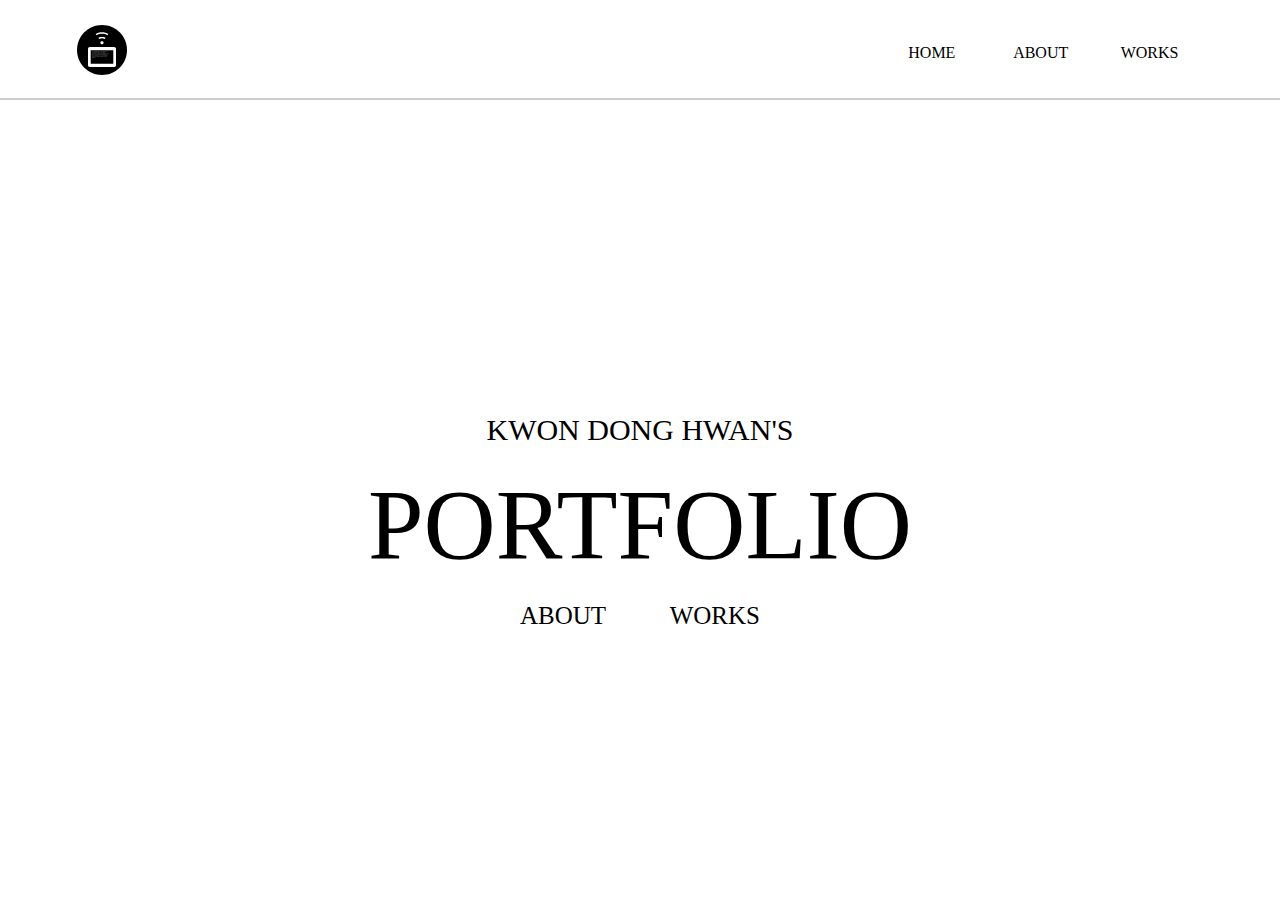
==== index.html @ 097e8710 "모바일 버전 업로드" ====
<!DOCTYPE html>
<html lang="en">
<head>
    <meta charset="UTF-8">
    <meta http-equiv="X-UA-Compatible" content="IE=edge">
    <meta name="viewport" content="width=device-width, initial-scale=1.0">
    <title>Document</title>
    <link rel="stylesheet" href="./css/style.css" media="all and (min-width:768px)">
    <link rel="stylesheet" href="./css/style_mobile.css" media="all and (max-width:768px)">
    <link rel="stylesheet" href="./css/home.css">
</head>
<body>
    <div class="container">
        <div class="header">

        </div>
        <div class="home_main">
            <div class="home_main_contents">
                <h2>KWON DONG HWAN'S</h2>
                <h1>PORTFOLIO</h1>
                <div class="btn">
                    <a href="./about.htm">ABOUT</a>
                    <a href="./works.html">WORKS</a>
                </div>
            </div>
            
        </div>
    </div>
   
    <script src="./js/header.js"></script>
</body>
</html>
---- css/style.css ----
* {
    margin: 0;
    padding: 0;
    box-sizing: border-box;
}
body {
    width: 100vw;
    height: 100vh;
}
ul {
    list-style-type: none;
}
a {
    text-decoration: none;
    color: black;
}

.container {
    width: 100%;
    height: 100%;
    margin: 0 auto;
    padding-top: 100px;
    /* position: relative; */
}

/* header */
header {
    width: 100%;
    height: 100px;
    background-color: white;
    border-bottom: 2px solid #ccc;
    position: fixed;
    left: calc(50%-1520px/2);
    top: 0;
    /* outline: 1px solid red; */
}

header h1 {
    position: absolute;
    left: 6%;
    top: 25%;
}

header nav {
    position: absolute;
    width: 325px;
    height: 20px;
    right: 6%;
    top: 45%;
    display: flex;
    flex-wrap: wrap;
    justify-content: flex-end;
}

header nav > .depth1 {
    width: 100%;
    height: 100%;
    display: flex;
    justify-content: space-between;
    /* align-items: center; */
}

header nav .depth1 > li{
    /* outline: 1px solid red; */
    width: 33%;
    text-align: center;
}

header nav .depth1 > li a {
    font-size: 16px;
    font-weight: 400;
}
header nav .depth1 > li:hover > a {
    font-weight: 800;
}

header nav .nav_works {
    position: relative;
}

header nav .depth2 {
    /* outline: 1px solid red; */
    width: 160px;
    position: absolute;
    left: -30px;
    max-height: 0;
    justify-self: flex-end;
    display: flex;
    justify-content: space-around;
    align-items: center;
    overflow: hidden;
    margin-top: 40px;
}

header nav .depth2 li:hover a {
    font-weight: 700;
}

header nav .nav_works:hover {
    height: 130px;
}

header nav .nav_works:hover .depth2 {
    max-height: 100px;
    /* background-color: #ccc; */
}
header > img {
    display: none;
}
---- css/style_mobile.css ----
* {
    margin: 0;
    padding: 0;
    box-sizing: border-box;
}
body {
    width: 100vw;
    height: 100vh;
}
ul {
    list-style-type: none;
}
a {
    text-decoration: none;
    color: black;
}

.container {
    width: 100%;
    height: 100%;
    margin: 0 auto;
    padding-top: 100px;
    /* outline: 1PX solid red; */
    /* position: relative; */
}

/* header */
header {
    width: 100%;
    height: 100px;
    background-color: white;
    border-bottom: 2px solid #ccc;
    position: fixed;
    top: 0;
}

header h1 {
    position: absolute;
    left: 6%;
    top: 25%;
}

header > img {
    position: absolute;
    right: 8%;
    top: 34%;
}

header nav {
    display: flex;
    background-color: white;
    position: absolute;
    top: 100px;
    width: 100%;
    height: calc(100vh - 100px);
    outline: 1px solid red;
}
header nav .depth1 {
    width: 100%;
    height: 100%;
    /* display: flex;
    flex-wrap: wrap; */
}
header nav .depth1 > li {
    /* outline: 1px solid red; */
    width: 100%;
    height: 10%;
    padding-top: 18px;
    border-bottom: 2px solid #ccc;
}
header nav .depth1 li > a{
    margin-left: 15px;
}
header nav .depth2 {
    /* outline: 1px solid red; */
    margin-top: 25px;
    height: 0px;
    display: flex;
    flex-direction: column;
    justify-content: space-between;
    overflow: hidden;
}
header nav .depth2 > li {
    width: 100%;
    height: 50%;
    padding-top: 7px;
    border-bottom: 2px solid #ccc ;
}
header nav .depth1 .nav_works:hover > .depth2 {
    height: 80px;
}

header nav {
    display: none;
}
---- css/home.css ----
/* home_main */
@media screen and (min-width:768px) {
    .home_main {
        width: 100%;
        height: calc(100% - 150px);
        display: flex;
        justify-content: center;
        /* align-items: center; */
        /* outline: 1px solid red; */
    }
    .home_main .home_main_contents {
        width: 790px;
        height: 280px;
        display: flex;
        flex-direction: column;
        justify-content: center;
        align-items: center;
        padding-top: 10px;
        padding-bottom: 5px;
        margin-top: 280px;
        /* outline: 1px solid red; */
    }
    .home_main .home_main_contents h2 {
        font-size: 30px;
        font-weight: 400;
        margin-bottom: 20px;
    }
    .home_main .home_main_contents h1 {
        font-size: 100px;
        font-weight: 400;
        margin-bottom: 20px;
    }
    .home_main .home_main_contents .btn {
        width: 240px;
        height: 30px;
        display: flex;
        justify-content: space-between;
    }
    .home_main .home_main_contents .btn a {
        font-size: 25px;
        font-weight: 400;
    }
    .home_main .home_main_contents .btn a:hover {
        text-decoration: underline;
    } 
}

@media screen and (max-width:768px) {
    .home_main {
        width: 100%;
        height: calc(100% - 150px);
        display: flex;
        justify-content: center;
        align-items: center;
        /* outline: 1px solid red; */
    }
    .home_main .home_main_contents {
        width: 100%;
        /* height: 280px; */
        display: flex;
        flex-direction: column;
        justify-content: center;
        align-items: center;
        padding-top: 10px;
        padding-bottom: 5px;
        margin-top: 80px;
        /* outline: 1px solid red; */
    }
    .home_main .home_main_contents h2 {
        font-size: 18px;
        font-weight: 400;
        margin-bottom: 5px;
    }
    .home_main .home_main_contents h1 {
        font-size: 60px;
        font-weight: 400;
        margin-bottom: 5px;
    }
    .home_main .home_main_contents .btn {
        width: 160px;
        height: 30px;
        display: flex;
        justify-content: space-between;
    }
    .home_main .home_main_contents .btn a {
        font-size: 18px;
        font-weight: 400;
    }
    .home_main .home_main_contents .btn a:hover {
        text-decoration: underline;
    }
}
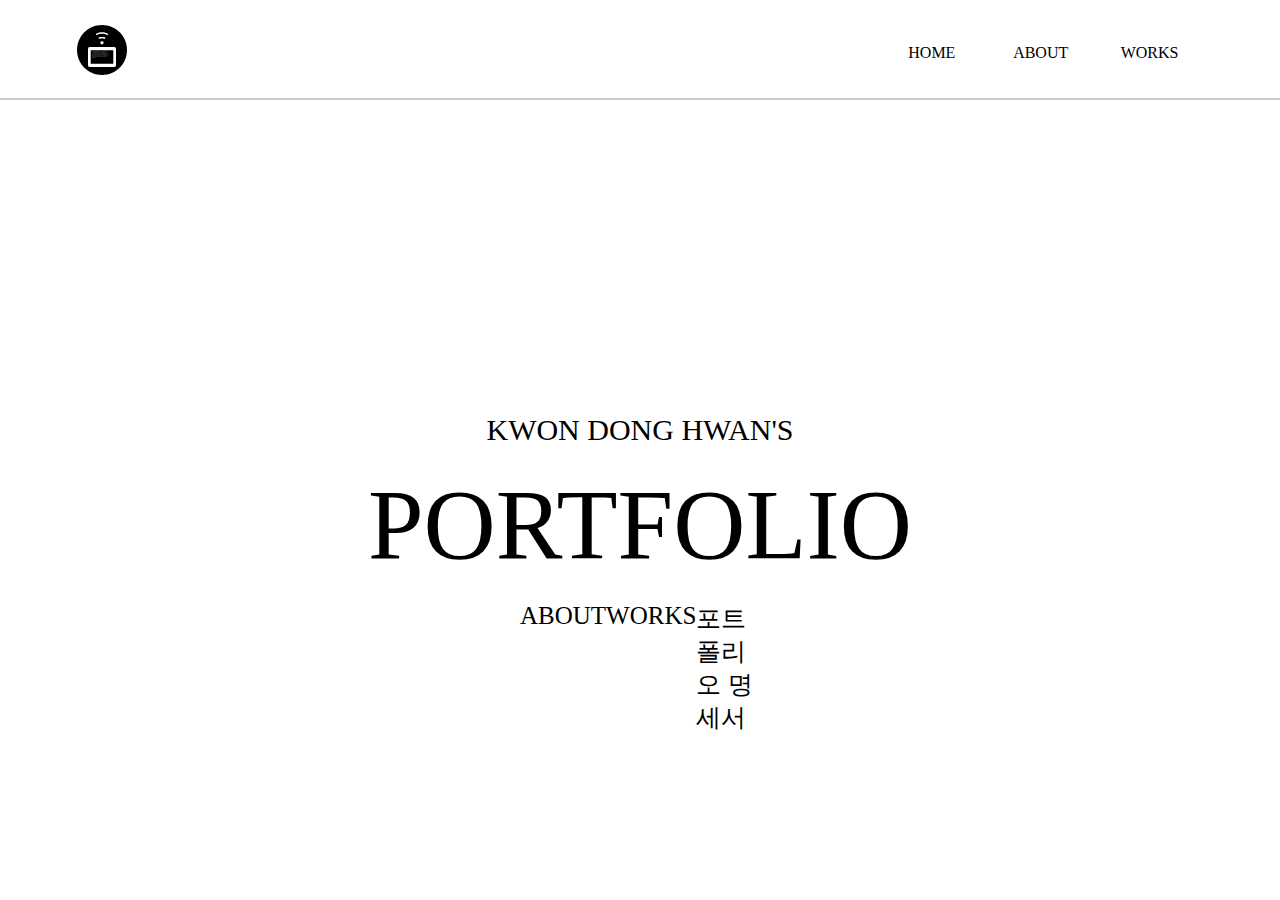
==== commit e45a92bb: "Update index.html" ====
--- a/index.html
+++ b/index.html
@@ -4,7 +4,27 @@
     <meta charset="UTF-8">
     <meta http-equiv="X-UA-Compatible" content="IE=edge">
     <meta name="viewport" content="width=device-width, initial-scale=1.0">
-    <title>Document</title>
+    <meta name="og:site_name" content="권동환 포트폴리오 홈페이지" />
+    <meta name="og:title" content="권동환의 홈페이지" />
+    <meta name="og:description" content="권동환의 홈페이지입니다." />
+    <meta name="og:type" content="website" />
+    <meta
+      name="keywords"
+      content="권동환, 포트폴리오, portfolio, javascript, html, css, react, frontend, 프론트엔드"
+    />
+    <meta name="author" content="권동환" />
+    <meta
+      name="description"
+      property="og:description"
+      content="권동환의 Frontend 포트폴리오입니다."
+    />
+    <link
+      rel="shortcut icon"
+      href="https://z9in.github.io/gilmaroimages/home_images/favicon.png"
+      type="image/png"
+      sizes="16x11"
+    />
+    <title>kwon's portfolios</title>
     <link rel="stylesheet" href="./css/style.css" media="all and (min-width:768px)">
     <link rel="stylesheet" href="./css/style_mobile.css" media="all and (max-width:768px)">
     <link rel="stylesheet" href="./css/home.css">
@@ -21,6 +41,7 @@
                 <div class="btn">
                     <a href="./about.htm">ABOUT</a>
                     <a href="./works.html">WORKS</a>
+                    <a href="https://z9in.github.io/myhome/images/포트폴리오 명세서.pdf">포트폴리오 명세서</a>
                 </div>
             </div>
             
@@ -29,4 +50,4 @@
    
     <script src="./js/header.js"></script>
 </body>
-</html>+</html>
--- a/css/style.css
+++ b/css/style.css
@@ -1,109 +1,106 @@
 * {
-    margin: 0;
-    padding: 0;
-    box-sizing: border-box;
+  margin: 0;
+  padding: 0;
+  box-sizing: border-box;
 }
 body {
-    width: 100vw;
-    height: 100vh;
+  width: 100vw;
+  height: 100vh;
 }
 ul {
-    list-style-type: none;
+  list-style-type: none;
 }
 a {
-    text-decoration: none;
-    color: black;
+  text-decoration: none;
+  color: black;
 }
 
 .container {
-    width: 100%;
-    height: 100%;
-    margin: 0 auto;
-    padding-top: 100px;
-    /* position: relative; */
+  max-width: 1520px;
+  height: 100%;
+  margin: 0 auto;
+  /* position: relative; */
 }
 
 /* header */
 header {
-    width: 100%;
-    height: 100px;
-    background-color: white;
-    border-bottom: 2px solid #ccc;
-    position: fixed;
-    left: calc(50%-1520px/2);
-    top: 0;
-    /* outline: 1px solid red; */
+  width: 100%;
+  height: 100px;
+  background-color: white;
+  border-bottom: 2px solid #ccc;
+  position: relative;
+  /* outline: 1px solid red; */
 }
 
 header h1 {
-    position: absolute;
-    left: 6%;
-    top: 25%;
+  position: absolute;
+  left: 6%;
+  top: 25%;
 }
 
 header nav {
-    position: absolute;
-    width: 325px;
-    height: 20px;
-    right: 6%;
-    top: 45%;
-    display: flex;
-    flex-wrap: wrap;
-    justify-content: flex-end;
+  position: absolute;
+  width: 325px;
+  height: 20px;
+  right: 6%;
+  top: 45%;
+  display: flex;
+  flex-wrap: wrap;
+  justify-content: flex-end;
 }
 
 header nav > .depth1 {
-    width: 100%;
-    height: 100%;
-    display: flex;
-    justify-content: space-between;
-    /* align-items: center; */
+  width: 100%;
+  height: 100%;
+  display: flex;
+  justify-content: space-between;
+  /* align-items: center; */
 }
 
-header nav .depth1 > li{
-    /* outline: 1px solid red; */
-    width: 33%;
-    text-align: center;
+header nav .depth1 > li {
+  /* outline: 1px solid red; */
+  width: 33%;
+  text-align: center;
 }
 
 header nav .depth1 > li a {
-    font-size: 16px;
-    font-weight: 400;
+  font-size: 16px;
+  font-weight: 400;
 }
 header nav .depth1 > li:hover > a {
-    font-weight: 800;
+  font-weight: 800;
 }
 
 header nav .nav_works {
-    position: relative;
+  position: relative;
 }
 
 header nav .depth2 {
-    /* outline: 1px solid red; */
-    width: 160px;
-    position: absolute;
-    left: -30px;
-    max-height: 0;
-    justify-self: flex-end;
-    display: flex;
-    justify-content: space-around;
-    align-items: center;
-    overflow: hidden;
-    margin-top: 40px;
+  /* outline: 1px solid red; */
+  width: 160px;
+  position: absolute;
+  left: -30px;
+  max-height: 0;
+  justify-self: flex-end;
+  display: flex;
+  justify-content: space-around;
+  align-items: center;
+  overflow: hidden;
+  margin-top: 40px;
 }
 
 header nav .depth2 li:hover a {
-    font-weight: 700;
+  font-weight: 700;
 }
 
 header nav .nav_works:hover {
-    height: 130px;
+  height: 130px;
 }
 
 header nav .nav_works:hover .depth2 {
-    max-height: 100px;
-    /* background-color: #ccc; */
+  max-height: 100px;
+  /* background-color: #ccc; */
 }
 header > img {
-    display: none;
-}+  display: none;
+}
--- a/css/style_mobile.css
+++ b/css/style_mobile.css
@@ -19,7 +19,6 @@
     width: 100%;
     height: 100%;
     margin: 0 auto;
-    padding-top: 100px;
     /* outline: 1PX solid red; */
     /* position: relative; */
 }
@@ -30,8 +29,7 @@
     height: 100px;
     background-color: white;
     border-bottom: 2px solid #ccc;
-    position: fixed;
-    top: 0;
+    position: relative;
 }
 
 header h1 {
@@ -53,7 +51,7 @@
     top: 100px;
     width: 100%;
     height: calc(100vh - 100px);
-    outline: 1px solid red;
+    z-index: 10;
 }
 header nav .depth1 {
     width: 100%;
@@ -92,4 +90,4 @@
 
 header nav {
     display: none;
-}+}
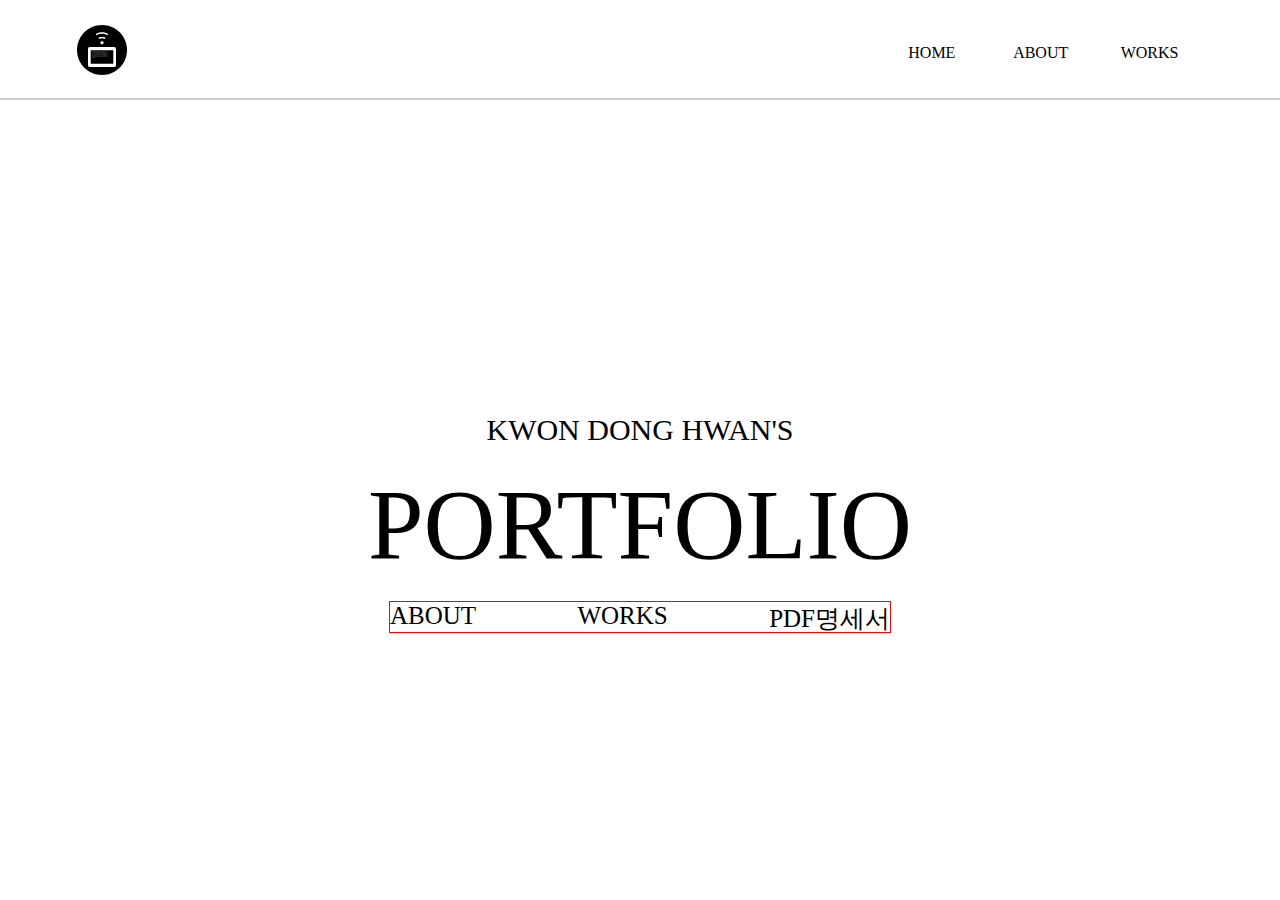
==== commit a0373b15: "Update index.html" ====
--- a/index.html
+++ b/index.html
@@ -41,7 +41,7 @@
                 <div class="btn">
                     <a href="./about.htm">ABOUT</a>
                     <a href="./works.html">WORKS</a>
-                    <a href="https://z9in.github.io/myhome/images/포트폴리오 명세서.pdf">포트폴리오 명세서</a>
+                    <a href="https://z9in.github.io/myhome/images/포트폴리오 명세서.pdf">PDF명세서</a>
                 </div>
             </div>
             
--- a/css/home.css
+++ b/css/home.css
@@ -32,10 +32,11 @@
         margin-bottom: 20px;
     }
     .home_main .home_main_contents .btn {
-        width: 240px;
+        width: 500px;
         height: 30px;
         display: flex;
         justify-content: space-between;
+        outline: 1px solid red;
     }
     .home_main .home_main_contents .btn a {
         font-size: 25px;
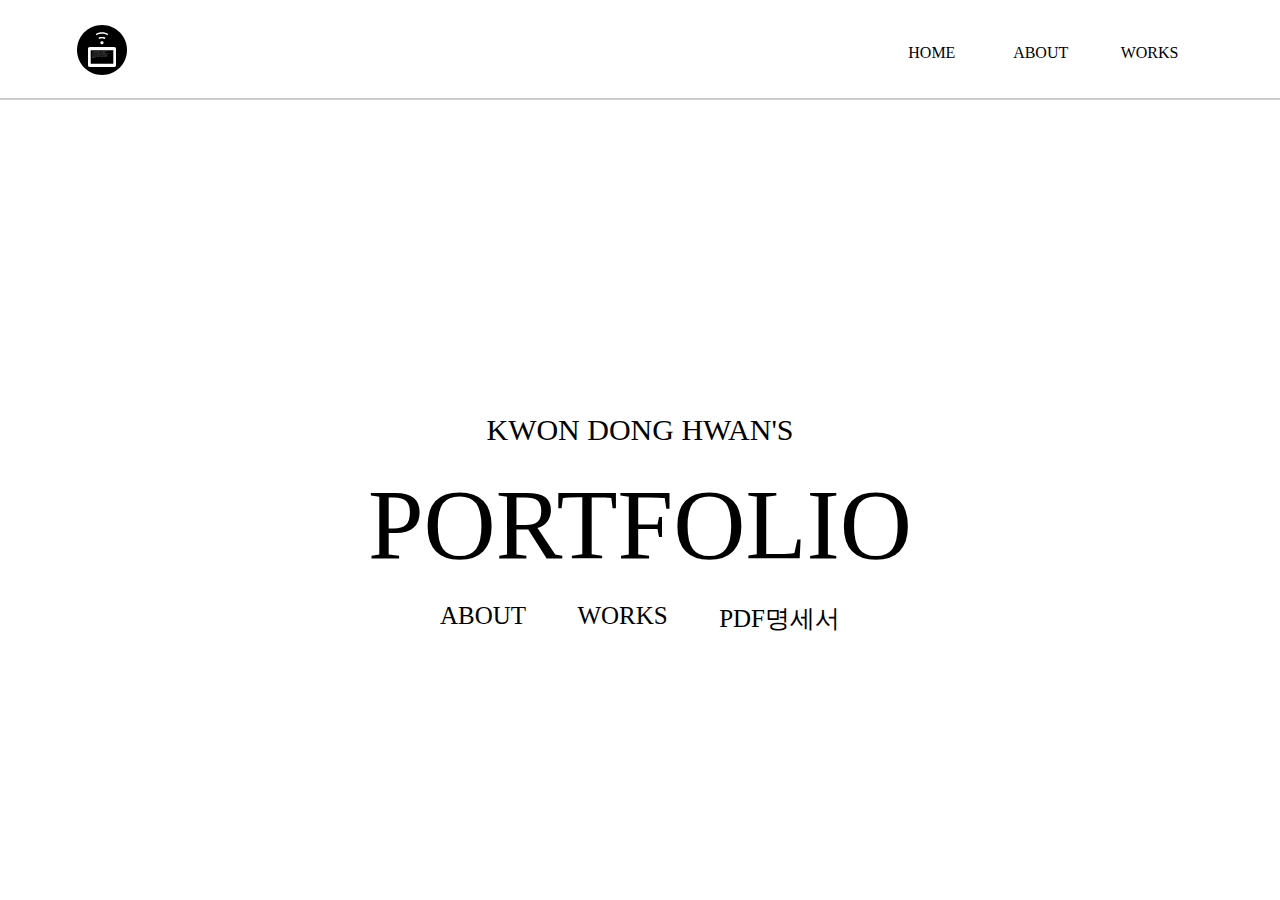
==== commit 1aff9b78: "Update index.html" ====
--- a/index.html
+++ b/index.html
@@ -41,7 +41,7 @@
                 <div class="btn">
                     <a href="./about.htm">ABOUT</a>
                     <a href="./works.html">WORKS</a>
-                    <a href="https://z9in.github.io/myhome/images/포트폴리오 명세서.pdf">PDF명세서</a>
+                    <a id='pdf' href="https://z9in.github.io/myhome/images/포트폴리오 명세서.pdf">PDF명세서</a>
                 </div>
             </div>
             
--- a/css/home.css
+++ b/css/home.css
@@ -32,11 +32,10 @@
         margin-bottom: 20px;
     }
     .home_main .home_main_contents .btn {
-        width: 500px;
+        width: 400px;
         height: 30px;
         display: flex;
         justify-content: space-between;
-        outline: 1px solid red;
     }
     .home_main .home_main_contents .btn a {
         font-size: 25px;
@@ -79,13 +78,13 @@
         margin-bottom: 5px;
     }
     .home_main .home_main_contents .btn {
-        width: 160px;
+        width: 300px;
         height: 30px;
         display: flex;
         justify-content: space-between;
     }
     .home_main .home_main_contents .btn a {
-        font-size: 18px;
+        font-size: 15px;
         font-weight: 400;
     }
     .home_main .home_main_contents .btn a:hover {
